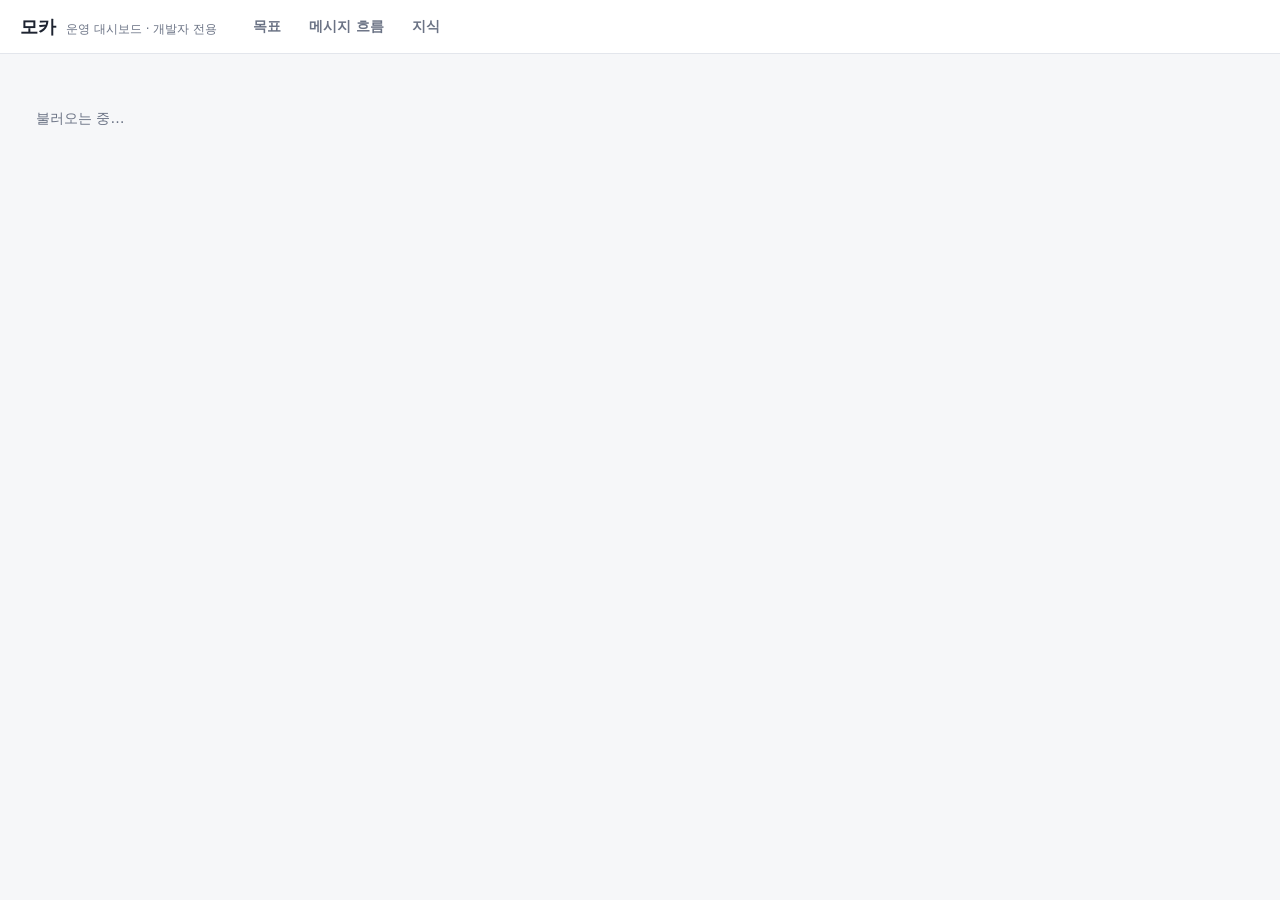
==== dashboard/static/index.html @ 879ec89d "모카(MoCA) 에이전트와 대시보드 첫 커밋 소모임 앱을 안드로이드 에뮬레이터로 조작하는 모임 운영 에이전트: - moca/somoim: 채팅·게시판·1:1·정모 UI 조작 (ui" ====
<!doctype html>
<html lang="ko">
<head>
<meta charset="utf-8">
<meta name="viewport" content="width=device-width, initial-scale=1">
<title>모카 대시보드</title>
<link rel="stylesheet" href="style.css">
</head>
<body>
<header class="top">
  <div class="brand"><span class="logo">모카</span><span class="sub">운영 대시보드 · 개발자 전용</span></div>
  <nav>
    <a href="#/" data-route="goals">목표</a>
    <a href="#/flow" data-route="flow">메시지 흐름</a>
    <a href="#/knowledge" data-route="knowledge">지식</a>
  </nav>
  <div class="live" id="live"></div>
</header>
<section class="sessions" id="sessions"></section>
<main id="view"><p class="muted pad">불러오는 중…</p></main>
<script src="app.js"></script>
</body>
</html>
---- dashboard/static/style.css ----
:root {
  --bg: #f6f7f9; --panel: #ffffff; --ink: #1d2330; --muted: #6b7385; --line: #e3e6ec; --soft: #f0f2f6;
  --blue: #2f6fed; --amber: #c98a06; --green: #1f9d57; --gray: #8a93a3; --red: #d6423a; --violet: #7a4fd6;
  --blue-bg: #e8effe; --amber-bg: #fdf4dc; --green-bg: #e3f6ec; --gray-bg: #eef0f3; --red-bg: #fde7e5; --violet-bg: #f0e9fd;
  --mono: ui-monospace, "Cascadia Code", Consolas, "D2Coding", monospace;
  --json-key: #7a4fd6; --json-str: #1f7a4a; --json-num: #b3540b; --json-lit: #2f6fed;
}
@media (prefers-color-scheme: dark) {
  :root {
    --bg: #11141a; --panel: #1a1e26; --ink: #e6e9ef; --muted: #98a0b0; --line: #2a303b; --soft: #222833;
    --blue-bg: #1c2a45; --amber-bg: #3a2f14; --green-bg: #173323; --gray-bg: #262b34; --red-bg: #3d1e1c; --violet-bg: #2b2140;
    --json-key: #b596ff; --json-str: #7fd3a1; --json-num: #f0a868; --json-lit: #86aefb;
  }
}
* { box-sizing: border-box; }
body { margin: 0; font: 14px/1.5 system-ui, "Malgun Gothic", "Apple SD Gothic Neo", sans-serif; background: var(--bg); color: var(--ink); }
a { color: var(--blue); text-decoration: none; }
.muted { color: var(--muted); }
.pad { padding: 16px; }

/* header */
.top { display: flex; align-items: center; gap: 24px; padding: 10px 20px; background: var(--panel); border-bottom: 1px solid var(--line); position: sticky; top: 0; z-index: 5; flex-wrap: wrap; }
.brand { display: flex; align-items: baseline; gap: 10px; }
.logo { font-weight: 800; font-size: 18px; }
.sub { color: var(--muted); font-size: 12px; }
nav { display: flex; gap: 4px; }
nav a { padding: 6px 12px; border-radius: 6px; color: var(--muted); font-weight: 600; }
nav a.on { background: var(--soft); color: var(--ink); }
.live { margin-left: auto; display: flex; gap: 8px; align-items: center; font-size: 12px; color: var(--muted); }

/* sessions strip: what the loop is doing right now */
.sessions { display: flex; gap: 10px; padding: 12px 20px; flex-wrap: wrap; align-items: stretch; }
.session { flex: 1 1 200px; border: 1px solid var(--line); background: var(--panel); border-radius: 10px; padding: 10px 14px; opacity: .55; }
.session.on { opacity: 1; border-width: 2px; }
.session.on.goal { border-color: var(--violet); background: var(--violet-bg); }
.session.on.chat { border-color: var(--blue); background: var(--blue-bg); }
.session.on.other { border-color: var(--amber); background: var(--amber-bg); }
.session .name { font-weight: 700; display: flex; align-items: center; gap: 8px; }
.session .what { font-size: 12px; color: var(--muted); margin-top: 2px; word-break: break-all; }
.dot { width: 9px; height: 9px; border-radius: 50%; background: var(--gray); display: inline-block; flex: none; }
.on .dot, .dot.on { background: var(--green); box-shadow: 0 0 0 0 rgba(31,157,87,.6); animation: pulse 1.6s infinite; }
.dot.off { background: var(--red); }
@keyframes pulse { 0% { box-shadow: 0 0 0 0 rgba(31,157,87,.5); } 70% { box-shadow: 0 0 0 7px rgba(31,157,87,0); } 100% { box-shadow: 0 0 0 0 rgba(31,157,87,0); } }

main { padding: 0 20px 40px; }
.grid { display: grid; grid-template-columns: repeat(auto-fit, minmax(380px, 1fr)); gap: 14px; }
.panel { background: var(--panel); border: 1px solid var(--line); border-radius: 10px; padding: 14px 16px; min-width: 0; }
.panel h2 { font-size: 13px; text-transform: uppercase; letter-spacing: .04em; color: var(--muted); margin: 0 0 10px; font-weight: 700; }
.panel.wide { grid-column: 1 / -1; }
h1 { font-size: 20px; margin: 4px 0 2px; }

/* status chips */
.chip { display: inline-block; font-size: 11px; font-weight: 700; padding: 1px 8px; border-radius: 999px; white-space: nowrap; }
.s-active, .s-running { background: var(--blue-bg); color: var(--blue); }
.s-waiting, .s-queued { background: var(--amber-bg); color: var(--amber); }
.s-achieved, .s-succeeded { background: var(--green-bg); color: var(--green); }
.s-closed, .s-consumed, .s-unknown { background: var(--gray-bg); color: var(--gray); }
.s-failed { background: var(--red-bg); color: var(--red); }
.s-cooldown { background: var(--violet-bg); color: var(--violet); }

/* goal list + form */
.goal-card { display: block; border: 1px solid var(--line); border-radius: 10px; padding: 12px 14px; margin-bottom: 10px; color: var(--ink); background: var(--panel); }
.goal-card:hover { border-color: var(--blue); }
.goal-card .row { display: flex; gap: 8px; align-items: center; justify-content: space-between; }
.goal-card .obj { font-weight: 600; }
.bar { height: 5px; background: var(--soft); border-radius: 3px; overflow: hidden; margin-top: 8px; }
.bar > span { display: block; height: 100%; background: var(--green); }
form label { display: block; font-weight: 600; margin: 10px 0 4px; }
input[type=text], textarea { width: 100%; padding: 8px 10px; border: 1px solid var(--line); border-radius: 8px; background: var(--bg); color: var(--ink); font: inherit; }
.crit { display: flex; gap: 6px; margin-bottom: 6px; }
button { font: inherit; border: 1px solid var(--line); background: var(--soft); color: var(--ink); border-radius: 8px; padding: 6px 12px; cursor: pointer; }
button.primary { background: var(--blue); border-color: var(--blue); color: #fff; font-weight: 700; }
button:disabled { opacity: .45; cursor: not-allowed; }
.note { padding: 8px 12px; border-radius: 8px; margin: 8px 0; font-size: 13px; }
.note.warn { background: var(--amber-bg); color: var(--amber); }
.note.err { background: var(--red-bg); color: var(--red); }
.note.ok { background: var(--green-bg); color: var(--green); }

/* goal tree */
.tree ul { list-style: none; margin: 0; padding-left: 22px; border-left: 1px dashed var(--line); }
.tree > ul { padding-left: 0; border: 0; }
.tree li { margin: 6px 0; }
.node { display: block; width: 100%; text-align: left; border: 1px solid var(--line); border-left-width: 5px; border-radius: 8px; padding: 8px 10px; background: var(--panel); cursor: pointer; }
.node:hover { background: var(--soft); }
.node.sel { outline: 2px solid var(--blue); outline-offset: 1px; }
.node.focus { box-shadow: 0 0 0 3px var(--violet-bg); }
.node.b-active { border-left-color: var(--blue); }
.node.b-waiting { border-left-color: var(--amber); }
.node.b-achieved { border-left-color: var(--green); }
.node.b-closed { border-left-color: var(--gray); }
.node.b-cooldown { border-left-color: var(--violet); }
.node .top-row { display: flex; gap: 6px; align-items: center; flex-wrap: wrap; }
.node .gid { font-family: var(--mono); font-size: 11px; color: var(--muted); }
.node .obj { font-weight: 600; margin-top: 2px; }
.node .result { margin-top: 4px; font-size: 12px; color: var(--muted); }
.node .result b { color: var(--ink); }
.focus-tag { font-size: 11px; color: var(--violet); font-weight: 700; }

/* lists of steps / tasks */
.item { border: 1px solid var(--line); border-radius: 8px; margin-bottom: 6px; overflow: hidden; }
.item > summary { list-style: none; cursor: pointer; padding: 7px 10px; display: flex; gap: 8px; align-items: center; flex-wrap: wrap; }
.item > summary::-webkit-details-marker { display: none; }
.item > summary:hover { background: var(--soft); }
.item[open] > summary { border-bottom: 1px solid var(--line); background: var(--soft); }
.item .when { font-family: var(--mono); font-size: 11px; color: var(--muted); }
.item .label { font-weight: 600; }
.item .desc { color: var(--muted); font-size: 12px; flex-basis: 100%; }
.kind { font-family: var(--mono); font-size: 11px; padding: 1px 6px; border-radius: 4px; background: var(--soft); }
.task.t-queued { border-left: 4px solid var(--amber); }
.task.t-running { border-left: 4px solid var(--blue); }
.task.t-succeeded { border-left: 4px solid var(--green); }
.task.t-failed { border-left: 4px solid var(--red); }
.task.t-unknown { border-left: 4px solid var(--gray); }
.task.consumed { opacity: .7; }

/* json */
pre.json { margin: 0; padding: 10px 12px; font: 12px/1.5 var(--mono); background: var(--bg); overflow-x: auto; white-space: pre-wrap; word-break: break-word; max-height: 460px; }
.jk { color: var(--json-key); } .js { color: var(--json-str); } .jn { color: var(--json-num); } .jl { color: var(--json-lit); font-weight: 600; }
.json-box { border: 1px solid var(--line); border-radius: 8px; margin-top: 10px; overflow: hidden; }
.json-box .head { padding: 6px 10px; font-size: 12px; font-weight: 700; background: var(--soft); border-bottom: 1px solid var(--line); display: flex; justify-content: space-between; }

/* message flow: three lanes */
.flow { font-size: 13px; }
.flow-head, .flow-row { display: grid; grid-template-columns: 118px repeat(4, 1fr); gap: 0; align-items: center; }
.flow-head div { font-weight: 700; font-size: 12px; color: var(--muted); text-align: center; padding: 6px 0; border-bottom: 1px solid var(--line); }
.flow-row { border-bottom: 1px solid var(--soft); min-height: 38px; }
.flow-row .t { font-family: var(--mono); font-size: 11px; color: var(--muted); }
.lane-cell { position: relative; height: 100%; min-height: 38px; }
.lane-cell::before { content: ""; position: absolute; left: 50%; top: 0; bottom: 0; border-left: 1px solid var(--line); }
.arrow { grid-row: 1; position: relative; height: 100%; display: flex; align-items: center; }
.arrow .msg { position: relative; z-index: 1; margin: 0 auto; background: var(--panel); border: 1px solid var(--line); border-radius: 6px; padding: 2px 8px; font-size: 12px; max-width: 100%; }
.arrow .msg.step { border-color: var(--violet); }
.arrow .msg.created, .arrow .msg.started { border-color: var(--blue); }
.arrow .msg.finished, .arrow .msg.result { border-color: var(--green); }
.arrow .msg.tool { border-color: var(--amber); }
.arrow .line { position: absolute; top: 50%; height: 2px; background: var(--line); }
.arrow .line::after { content: ""; position: absolute; top: -4px; border: 5px solid transparent; }
.arrow .line.right::after { right: -8px; border-left-color: var(--line); }
.arrow .line.left::after { left: -8px; border-right-color: var(--line); }
.flow-detail { grid-column: 2 / -1; font-size: 12px; color: var(--muted); padding: 0 8px 6px; }

/* knowledge */
.stats { display: flex; gap: 10px; flex-wrap: wrap; margin-bottom: 12px; }
.stat { background: var(--panel); border: 1px solid var(--line); border-radius: 10px; padding: 10px 16px; min-width: 120px; }
.stat .n { font-size: 22px; font-weight: 800; }
.stat .l { font-size: 12px; color: var(--muted); }
table { width: 100%; border-collapse: collapse; }
th, td { text-align: left; padding: 7px 8px; border-bottom: 1px solid var(--line); vertical-align: top; }
th { font-size: 12px; color: var(--muted); cursor: pointer; white-space: nowrap; }
td.mono { font-family: var(--mono); font-size: 11px; color: var(--muted); white-space: nowrap; }
.empty { color: var(--muted); padding: 12px 0; }
.table-wrap { overflow-x: auto; }
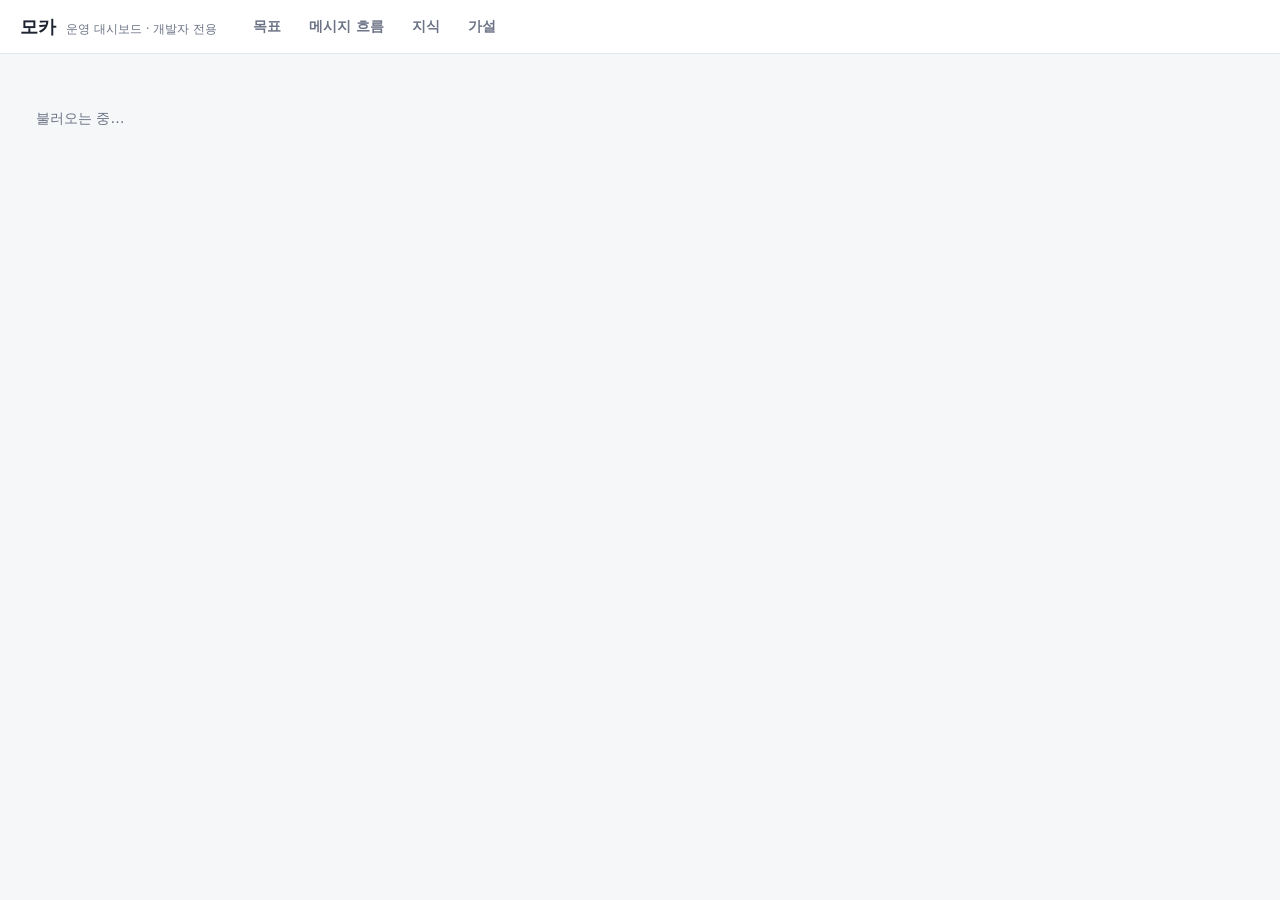
==== commit 7320ba4b: "대시보드에 가설 목록과 가설 심기 폼을 더한다 대시보드는 여전히 moca 코드를 가져오지 않고 data/ 파일만 읽는다. 쓰는 것은 두 가지로 늘었다: 최상위 목표, 그리고 가설." ====
--- a/dashboard/static/index.html
+++ b/dashboard/static/index.html
@@ -13,6 +13,7 @@
     <a href="#/" data-route="goals">목표</a>
     <a href="#/flow" data-route="flow">메시지 흐름</a>
     <a href="#/knowledge" data-route="knowledge">지식</a>
+    <a href="#/hypotheses" data-route="hypotheses">가설</a>
   </nav>
   <div class="live" id="live"></div>
 </header>
--- a/dashboard/static/style.css
+++ b/dashboard/static/style.css
@@ -150,3 +150,20 @@
 td.mono { font-family: var(--mono); font-size: 11px; color: var(--muted); white-space: nowrap; }
 .empty { color: var(--muted); padding: 12px 0; }
 .table-wrap { overflow-x: auto; }
+
+/* hypotheses */
+.s-open { background: var(--gray-bg); color: var(--gray); }
+.s-supported, .s-confirmed { background: var(--green-bg); color: var(--green); }
+.s-weakened { background: var(--amber-bg); color: var(--amber); }
+.s-refuted { background: var(--red-bg); color: var(--red); }
+select { width: 100%; padding: 8px 10px; border: 1px solid var(--line); border-radius: 8px; background: var(--bg); color: var(--ink); font: inherit; }
+.checks { max-height: 180px; overflow-y: auto; border: 1px solid var(--line); border-radius: 8px; padding: 4px 8px; }
+form label.check { display: flex; gap: 8px; align-items: baseline; font-weight: 400; margin: 4px 0; font-size: 13px; }
+.hypo-card { border: 1px solid var(--line); border-radius: 10px; padding: 12px 14px; margin-bottom: 10px; background: var(--panel); }
+.hypo-card.dim { opacity: .55; }
+.hypo-card .row { display: flex; gap: 8px; align-items: flex-start; justify-content: space-between; }
+.hypo-card .obj { font-weight: 600; }
+.hypo-card .tags { display: flex; flex-wrap: wrap; gap: 6px; margin: 8px 0 4px; }
+.tag { font-size: 11px; padding: 1px 8px; border-radius: 999px; background: var(--gray-bg); color: var(--ink); }
+.hypo-line { font-size: 13px; margin-top: 6px; }
+.cites { margin: 4px 0 0; padding-left: 18px; font-size: 12px; color: var(--muted); }
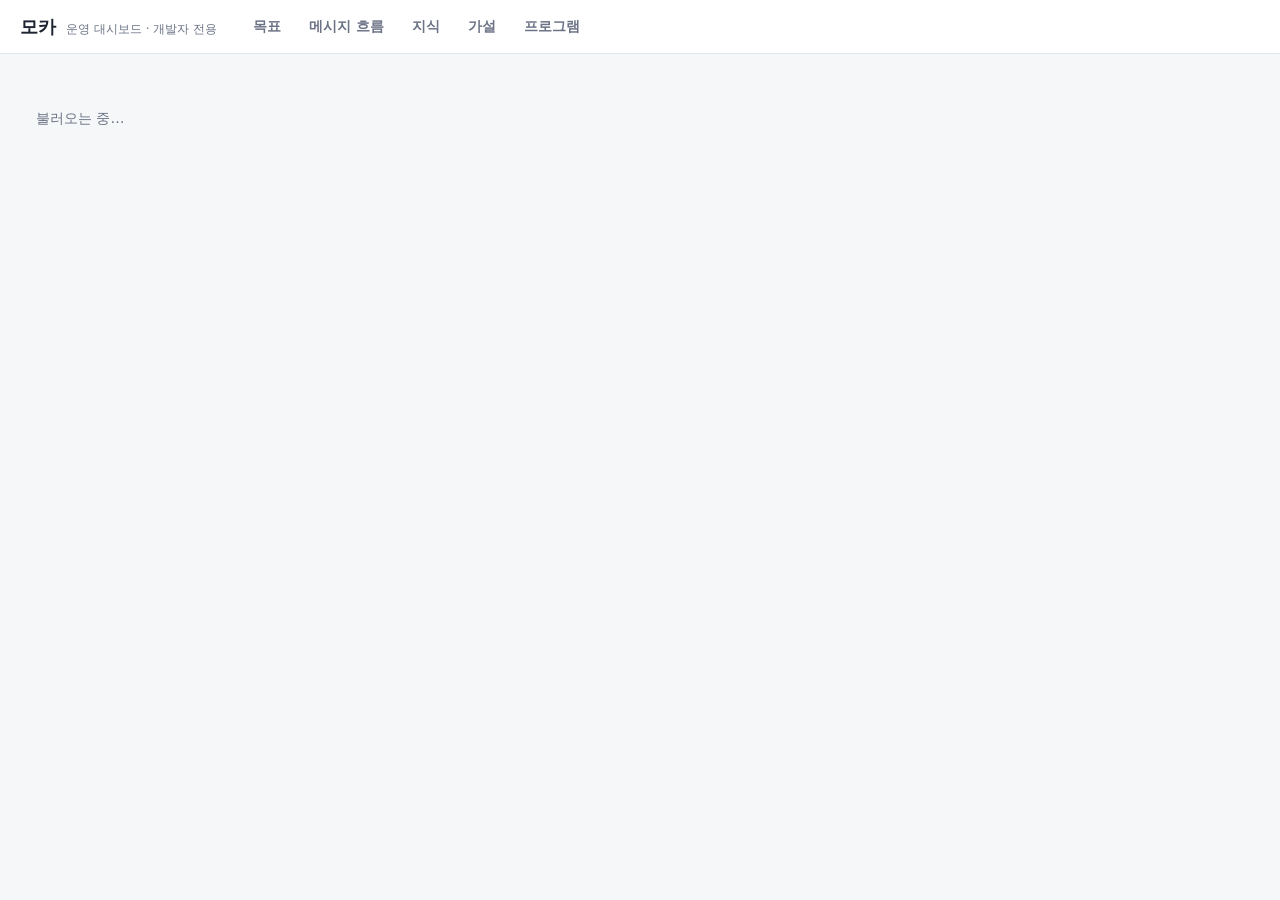
==== commit cd9e38dc: "프로그램: 뒷받침된 가설에 근거한 활동 계획을 만들고 대시보드에 보인다 - harness/programs.py: 단계형(linear)·정기(recurring) 프로그램. 뒷받침됨 " ====
--- a/dashboard/static/index.html
+++ b/dashboard/static/index.html
@@ -14,6 +14,7 @@
     <a href="#/flow" data-route="flow">메시지 흐름</a>
     <a href="#/knowledge" data-route="knowledge">지식</a>
     <a href="#/hypotheses" data-route="hypotheses">가설</a>
+    <a href="#/programs" data-route="programs">프로그램</a>
   </nav>
   <div class="live" id="live"></div>
 </header>
--- a/dashboard/static/style.css
+++ b/dashboard/static/style.css
@@ -66,7 +66,7 @@
 .bar { height: 5px; background: var(--soft); border-radius: 3px; overflow: hidden; margin-top: 8px; }
 .bar > span { display: block; height: 100%; background: var(--green); }
 form label { display: block; font-weight: 600; margin: 10px 0 4px; }
-input[type=text], textarea { width: 100%; padding: 8px 10px; border: 1px solid var(--line); border-radius: 8px; background: var(--bg); color: var(--ink); font: inherit; }
+input[type=text], input[type=number], textarea { width: 100%; padding: 8px 10px; border: 1px solid var(--line); border-radius: 8px; background: var(--bg); color: var(--ink); font: inherit; }
 .crit { display: flex; gap: 6px; margin-bottom: 6px; }
 button { font: inherit; border: 1px solid var(--line); background: var(--soft); color: var(--ink); border-radius: 8px; padding: 6px 12px; cursor: pointer; }
 button.primary { background: var(--blue); border-color: var(--blue); color: #fff; font-weight: 700; }
@@ -167,3 +167,13 @@
 .tag { font-size: 11px; padding: 1px 8px; border-radius: 999px; background: var(--gray-bg); color: var(--ink); }
 .hypo-line { font-size: 13px; margin-top: 6px; }
 .cites { margin: 4px 0 0; padding-left: 18px; font-size: 12px; color: var(--muted); }
+
+/* programs */
+.s-planned { background: var(--gray-bg); color: var(--gray); }
+.s-paused { background: var(--amber-bg); color: var(--amber); }
+.s-finished { background: var(--green-bg); color: var(--green); }
+.s-dropped, .s-missing { background: var(--red-bg); color: var(--red); }
+.flag { font-size: 12px; margin-top: 6px; padding: 4px 8px; border-radius: 6px; background: var(--amber-bg); color: var(--amber); }
+.pair { display: flex; gap: 8px; }
+.pair > div { flex: 1; min-width: 0; }
+.why { margin: 2px 0 8px 24px; }
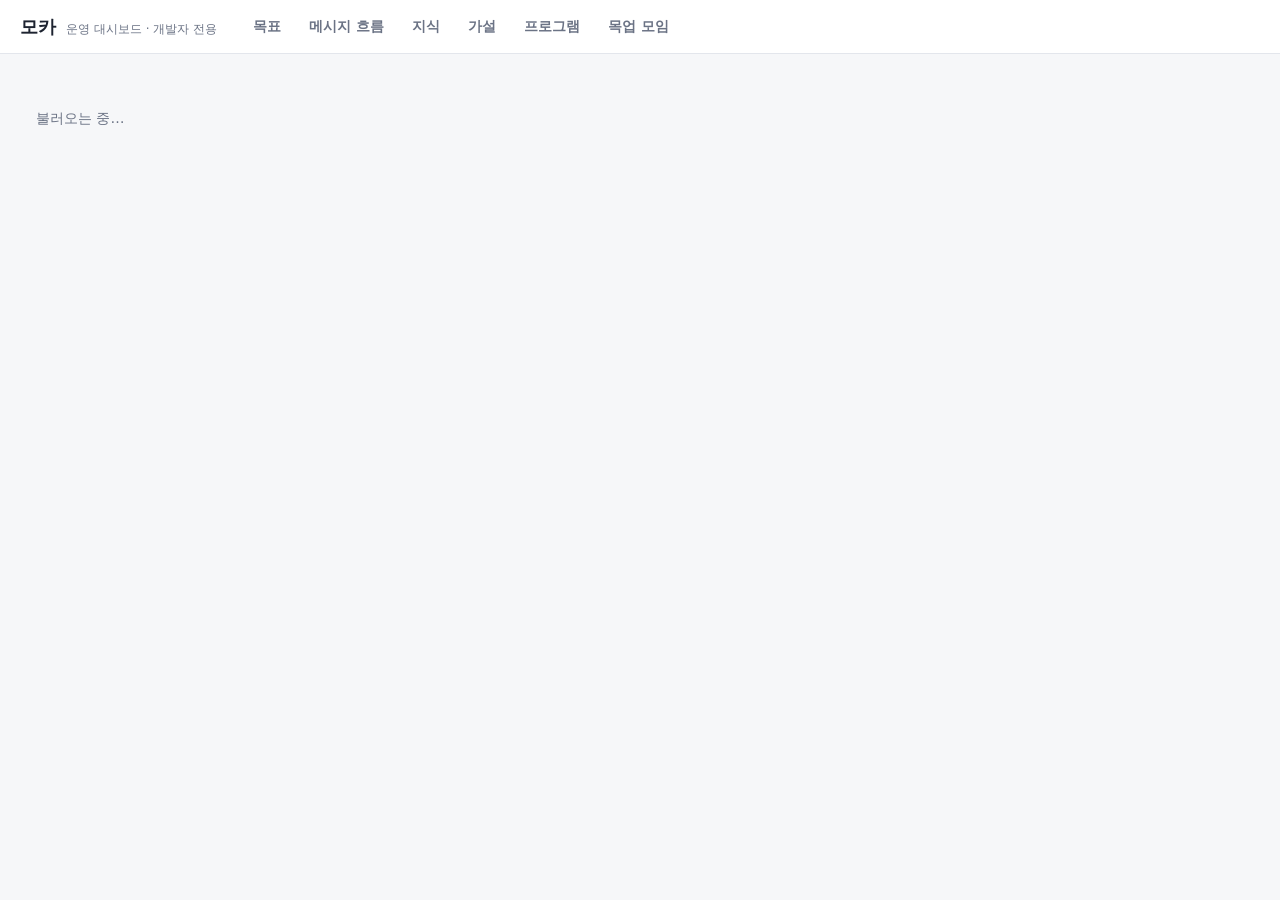
==== commit 77af74f8: "앱에는 있는데 기록에 없던 참가 등록 정모를 이어 붙인다 (#7) 정모는 실제로 만들어졌는데 직후의 카드 확인이 못 찾아 '실패'로 기록됐다. 그래서 프로그램에는 참가 등록 정모가" ====
--- a/dashboard/static/index.html
+++ b/dashboard/static/index.html
@@ -15,6 +15,7 @@
     <a href="#/knowledge" data-route="knowledge">지식</a>
     <a href="#/hypotheses" data-route="hypotheses">가설</a>
     <a href="#/programs" data-route="programs">프로그램</a>
+    <a href="#/mock" data-route="mock">목업 모임</a>
   </nav>
   <div class="live" id="live"></div>
 </header>
--- a/dashboard/static/style.css
+++ b/dashboard/static/style.css
@@ -177,3 +177,13 @@
 .pair { display: flex; gap: 8px; }
 .pair > div { flex: 1; min-width: 0; }
 .why { margin: 2px 0 8px 24px; }
+.plan { margin-top: 10px; padding: 8px 10px; border-left: 3px solid var(--blue); background: var(--bg); border-radius: 0 8px 8px 0; }
+.plan ol.cites li { margin-bottom: 4px; }
+.rewrite { display: flex; gap: 8px; margin-top: 8px; align-items: flex-start; }
+.rewrite textarea { flex: 1; }
+.s-draft { background: var(--gray-bg); color: var(--gray); }
+.s-scheduled { background: var(--blue-bg); color: var(--blue); }
+.s-held { background: var(--green-bg); color: var(--green); }
+.s-canceled { background: var(--red-bg); color: var(--red); }
+.cites li.mine { color: var(--blue); }
+.checks .check span.muted { margin-left: 4px; }
